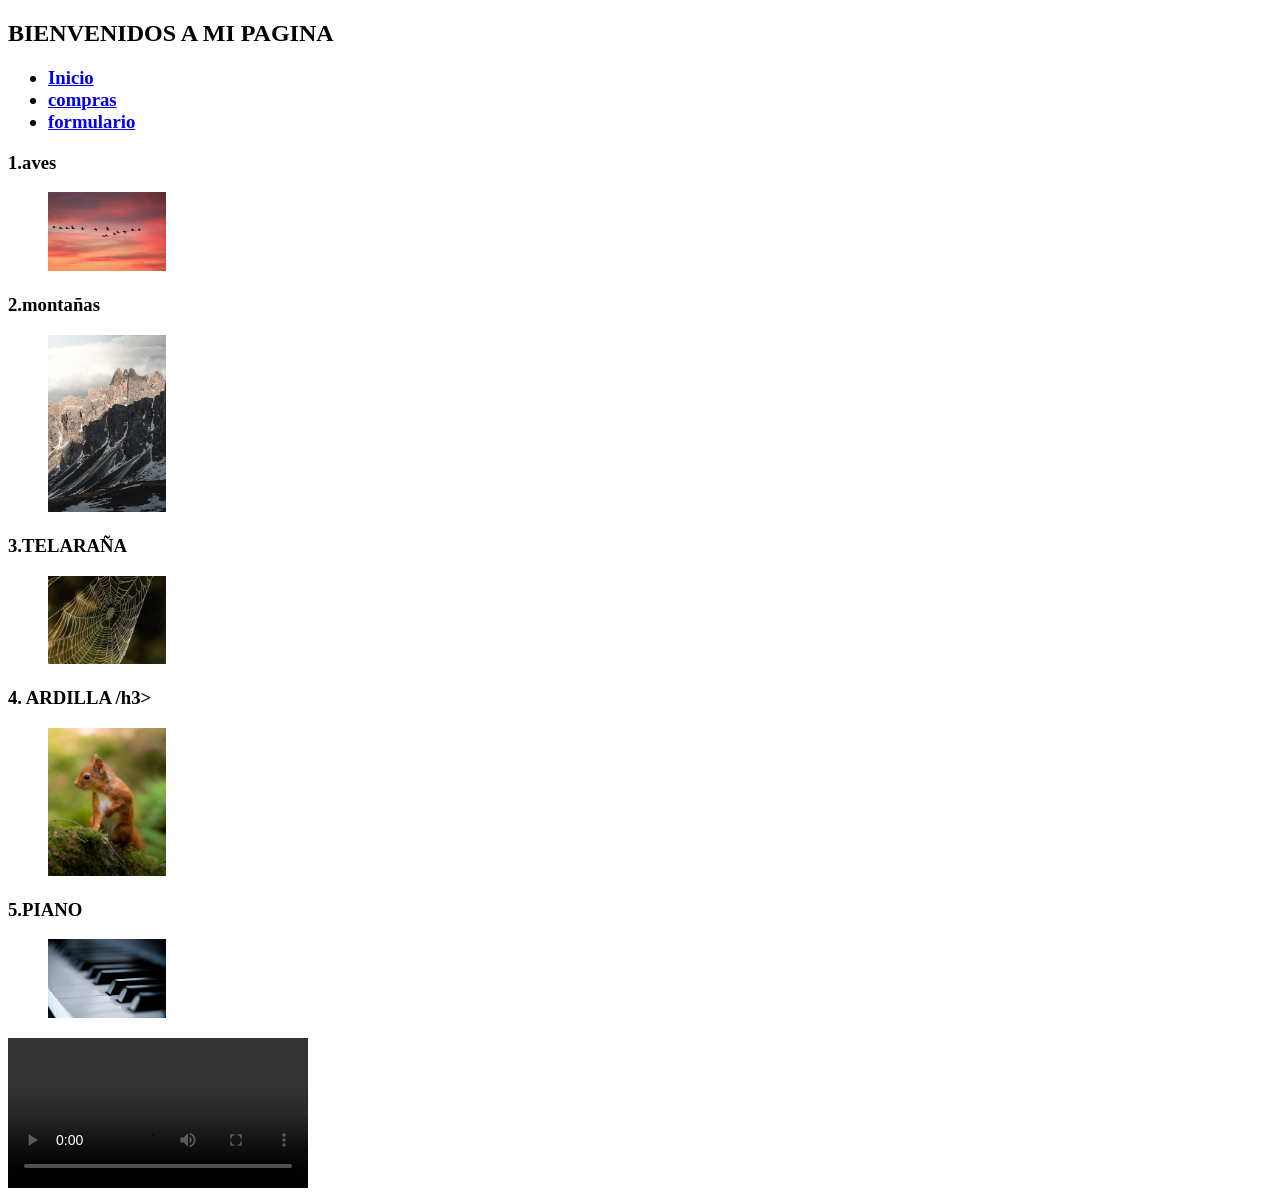
==== index.html @ 532c4f7c "commit para enviar esto a otro repo" ====
<!DOCTYPE html>
<html lang="es">
<head>
	<meta charset="UTF-8">
	<meta name="viewport" content="width=device-width, initial-scale=1.0">
	<title>Mi Página Web</title>
	<link rel="stylesheet" href="styles.css">
</head>
<body>
	<header>
		<nav>
      <h1>BIENVENIDOS A MI PAGINA</h1>
			<ul>
        <h3>
				<li><a href="index.html">Inicio</a></li>
				<li><a href="compras.html">compras</a></li>
				<li><a href="formulario.html">formulario</a></li>
			</ul>
		</nav>
	</header>
	<main>
		<section>

		</section>
		<section id="blog">
			<header>
				
			</header>
			<article>
				<header>
					<h3> 1.aves</h3>
					<p><time datetime=/p>
				</header>
				<figure>
					<img src="recursos/cranes-9858983_1280.jpg" alt="Ejemplo de pagina web"
          style="max-width:10%;height:auto;">
				</figure>
				<p></p>
			</article>
			<article>
				<header>
					<h3>2.montañas</h3>
          <p><time datatime=/p>
          <header>
          <figure>
          <img src="recursos/adventure-9669323_1280.jpg" alt ="Ejemplo de pagina web"
          style="max-width:10%;height:auto;">
          </figure>
          <p></p>
          <article>
          <header>

          <h3>3.TELARAÑA</h3>
          </h3>
          <p><time datatime=/p>
          <header>
          <figure>
          <img src="recursos/spider-web-9825023_1280.jpg" alt="Ejemplo de pagina web"
          style="max-width:10%;height:auto;">
          </figure>
          <p></p>
          </article>
          <header>
          <h3>4. ARDILLA /h3>
          </h3>
          <p><time datatime=/p>
          <header>
          <figure>
          <img src="recursos/squirrel-9834881_1280.jpg" alt="Ejemplo de pagina web"
          style="max-width:10%;height:auto;">
          </figure>
          <p></p>
          </article>
          <header>
          <h3>5.PIANO</h3>
          </h3>
          <p><time datatime=/p>
          <header>
          <figure>
          <img src="recursos/music-9828208_1280.jpg" alt="Ejemplo de pagina wed"
          style="max-width:10%;height:auto;">
          </figure>
          <p></p>
          </article>
          <header>
         
            <!DOCTYPE html>
<html lang="es">
<head>

  <video controls 
   src="recursos/45242-442509366_small.mp4">
  </video>
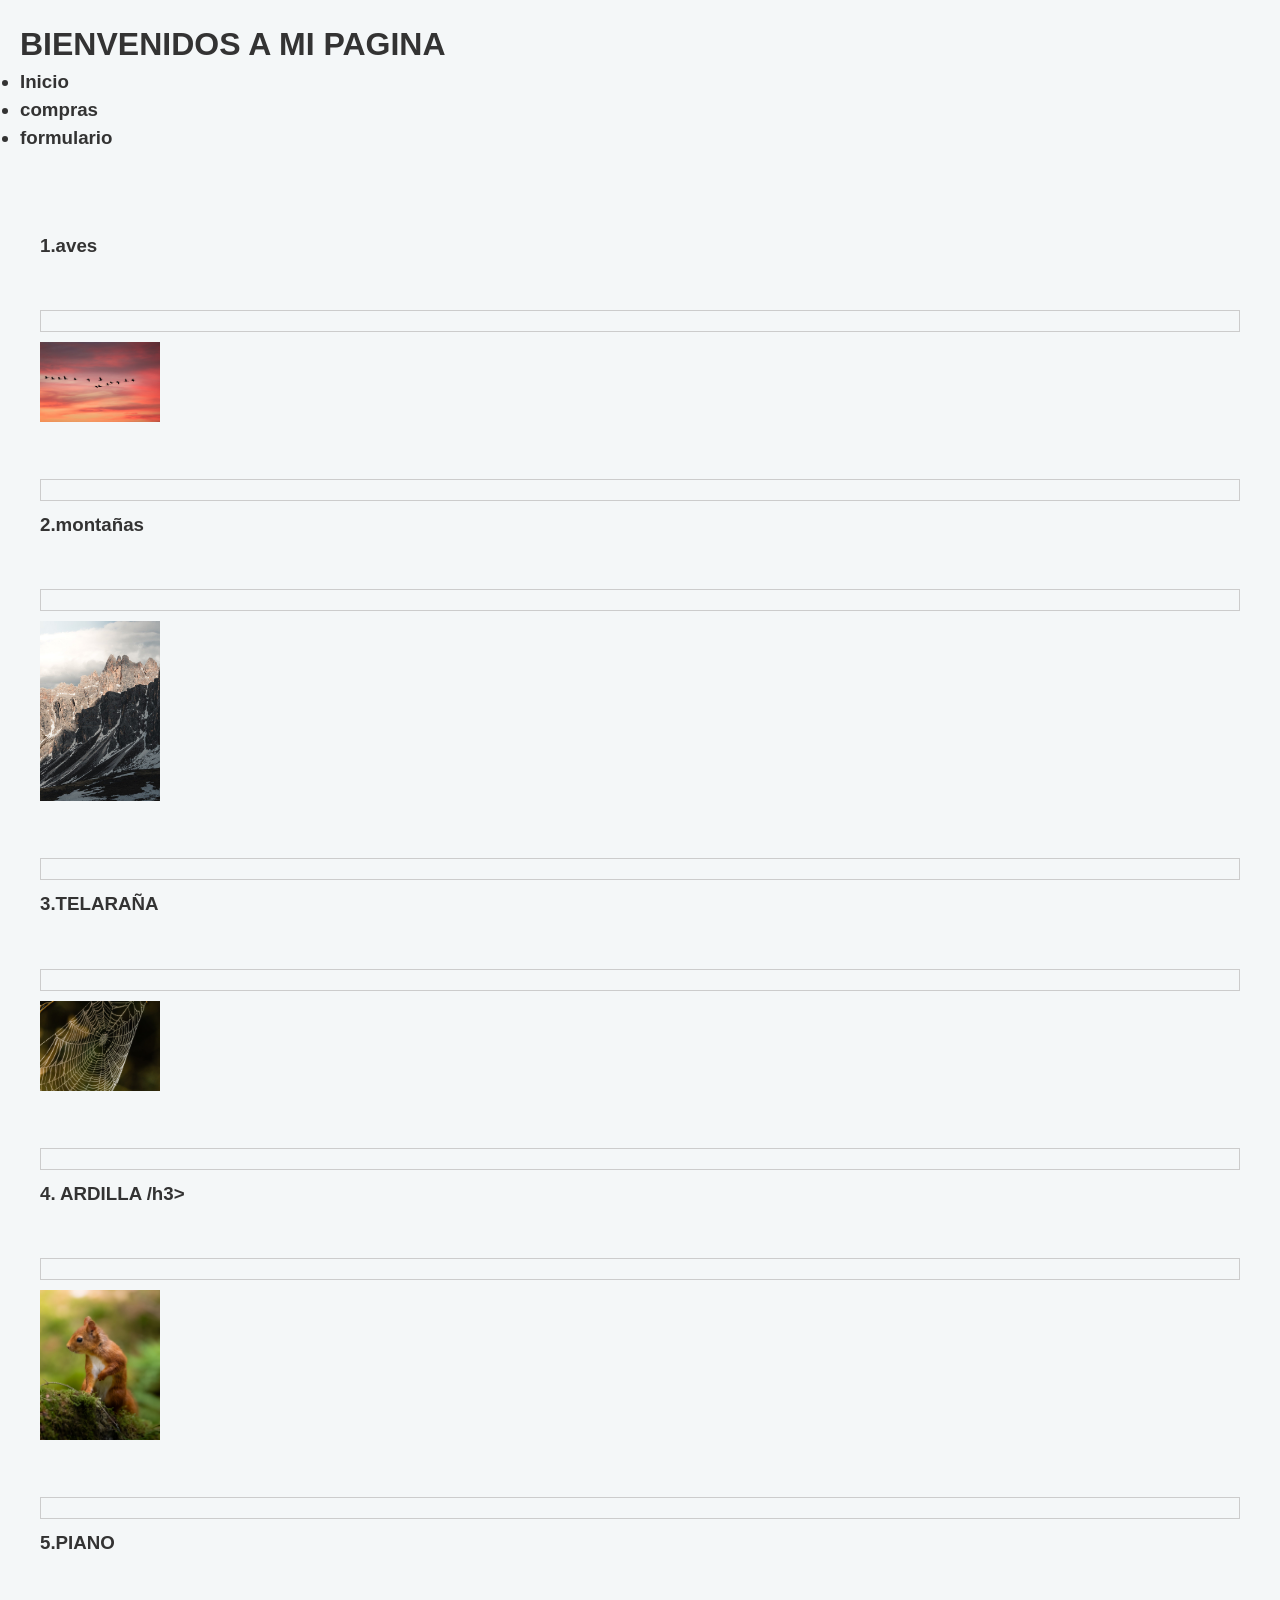
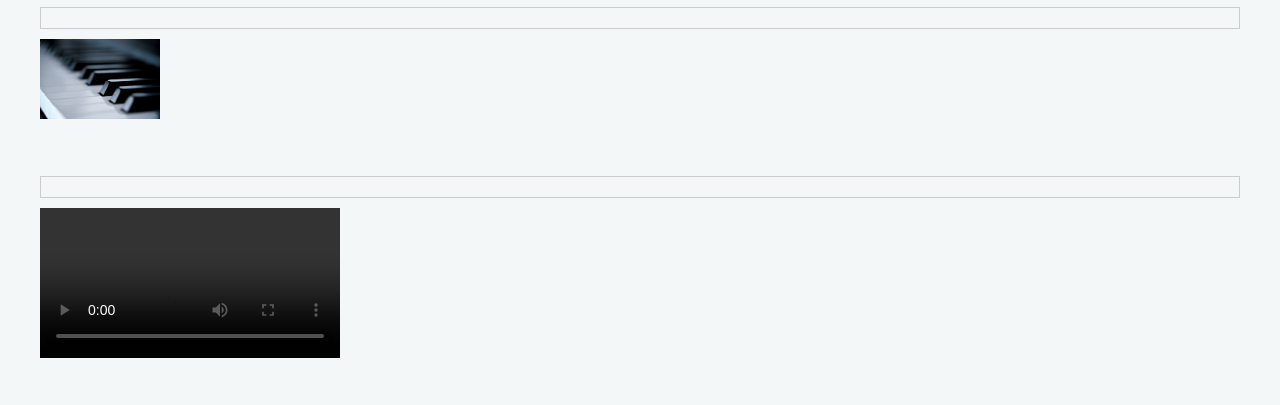
==== commit 71cb5be1: "realice mi guia" ====
--- a/index.html
+++ b/index.html
@@ -5,6 +5,7 @@
 	<meta name="viewport" content="width=device-width, initial-scale=1.0">
 	<title>Mi Página Web</title>
 	<link rel="stylesheet" href="styles.css">
+  
 </head>
 <body>
 	<header>
@@ -19,10 +20,11 @@
 		</nav>
 	</header>
 	<main>
-		<section>
+		<section> 
 
-		</section>
-		<section id="blog">
+    </section>
+    
+		<section id="Blog">
 			<header>
 				
 			</header>
@@ -90,4 +92,6 @@
 
   <video controls 
    src="recursos/45242-442509366_small.mp4">
-  </video>+  </video>
+
+
--- a/styles.css
+++ b/styles.css
@@ -0,0 +1,612 @@
+body {
+ 
+
+    font-family: Arial, sans-serif; 
+  color: #000000;                      
+  line-height: 1.5;                
+  margin: 20px;
+  background-color: #000000;
+}
+
+
+section {
+  background-color: rgb(29, 23, 78) (16, 19, 20); 
+  padding: 20px;
+  border-radius: 8px;
+  margin-bottom: 20px;
+}
+
+
+h1 {
+  font-size: 32px; 
+  color: black (0, 0, 0);  
+}
+
+h2 {
+  font-size: 24px;
+  color: darkgreen;
+}
+
+
+p {
+  font-size: 16px; 
+}
+
+
+.highlight {
+  color: red;       
+  font-weight: bold;
+}
+
+
+a {
+  color: rgb(255, 255, 255) (0, 0, 0);
+  text-decoration: #fff
+}
+
+a:hover {
+  text-decoration: #fff
+}
+p {
+  color: blue;
+}
+
+
+.contenedor p {
+  color: blue;
+}
+.contenedor > p {
+  border: 1px solid green;
+}
+ p {
+  margin-top: 50px;
+}
+.contenedor h2 ~ p {
+  font-style: italic;
+}
+body  {
+  background-color: rgb(0, 204, 255); 
+}
+{ .selection
+ background-color: rgb(0, 204, 255); 
+}
+
+p {
+  color: red; 
+  font-size: 16px;
+}
+.destacado {
+  background-color: yellow; 
+  border: 1px solid orange;
+}
+#principal {
+  width: 90%;
+  margin: 0 auto; 
+  padding: 20px;
+}
+
+p {
+  color: red;
+}
+
+.destacado {
+  color: blue;
+}
+
+#parrafo-especial {
+  color: green;
+}
+
+p {
+    color: blue;
+    font-size: 16px;
+    border: 1px solid #ccc;
+    padding: 10px;
+}
+
+.resaltado {
+    background-color: lightyellow;
+    font-weight: bold;
+    color: orange;
+}
+
+
+#encabezado-principal {
+    background-color: #333;
+    color: white;
+    text-align: center;
+    font-size: 24px;
+    padding: 20px;
+}
+
+
+p {
+   
+    color: darkslategray;
+    
+    font-size: 18px;
+    border: 1px solid #ccc;
+    padding: 10px;
+    
+}
+
+
+ */
+.resaltado {
+    background-color: #e0f7fa; /
+    font-weight: bold;
+   
+    color: #00796b;
+   
+}
+
+
+ 
+#encabezado-principal {
+    background-color: #004d40; 
+    color: white;
+    text-align: center;
+    font-size: 36px;
+    padding: 30px;
+}
+ <div>, <p>, <h1>, <body>
+* {
+    
+    font-family: Arial, Helvetica, sans-serif;
+    
+   
+    background-color: #f7f7f7;
+    
+   
+    margin: 0;
+    padding: 0;
+    
+
+    box-sizing: border-box; 
+    
+    color: #333;
+}
+
+.contenedor > p {
+    background-color: #bbdefb;
+    color: #1a237e; 
+    border: 2px dashed #1a237e;
+    margin-bottom: 5px;
+}
+
+span + p.hermano-adyacente {
+    background-color: #c8e6c9;
+    color: #1b5e20; 
+    font-size: 1.2em; 
+    padding: 10px;
+}
+
+
+span  p {
+    border-top: 3px solid #ffab00; 
+    margin-top: 10px;
+}
+
+
+* {
+    font-family: 'Segoe UI', Tahoma, Geneva, Verdana, sans-serif;
+    margin: 0;
+    padding: 0;
+    box-sizing: border-box; 
+    color: #333; 
+}
+
+
+#encabezado-pagina {
+    background-color: #00796b; 
+    color: white; 
+    padding: 20px;
+    text-align: center;
+}
+
+#encabezado-pagina h1 {
+    color: white;
+    font-size: 2.5em;
+}
+
+
+.contenedor-principal {
+    width: 80%;
+    margin: 20px auto; /
+    padding: 20px;
+    background-color: #e0f2f1; 
+    border-radius: 8px;
+}
+
+.destacado {
+    background-color: #ffcc80; 
+    font-weight: bold;
+    color: #e65100; 
+    padding: 2px 5px;
+    border-radius: 3px;
+    display: inline-block;
+}
+
+.boton-accion {
+    padding: 10px 15px;
+    background-color: #ffab00; 
+    color: #333;
+    border: none;
+    border-radius: 5px;
+    cursor: pointer;
+    margin-top: 15px;
+}
+
+
+p {
+    line-height: 1.6;
+    margin-bottom: 10px;
+}
+
+h2 {
+    color: #004d40;
+    margin-bottom: 15px;
+    border-bottom: 2px solid #004d40;
+    padding-bottom: 5px;
+}
+
+footer {
+    text-align: center;
+    padding: 10px;
+    background-color: #bdbdbd; 
+
+}
+
+
+p.hermano-adyacente + p {
+    font-style: italic;
+    background-color: #fff8e1; 
+    border: 1px dashed #ffb300;
+}
+
+
+span ~ p {
+    color: #0d47a1; 
+  
+}
+
+.padre-estricto > p {
+    
+    background-color: #f3e5f5; 
+    color: #4a148c; 
+    border: 3px solid #8e24aa; 
+    padding: 10px;
+    margin-bottom: 10px;
+}
+
+
+.padre-estricto p {
+    font-size: 1.1em;
+    font-weight: 400;
+}
+
+
+.padre-hermanos h3 ~ p {
+  /
+    background-color: #ffe0b2; 
+    border-left: 5px solid #ff9800; 
+    padding: 8px;
+    margin-top: 5px;
+}
+
+
+.padre-hermanos h3 ~ p {
+    
+    background-color: #ffe0b2; 
+    border-left: 5px solid #ff9800; /
+    padding: 8px;
+    margin-top: 5px;
+}
+
+
+.navegacion-combinada a {
+    text-decoration: none; 
+    padding: 5px 10px;
+    display: block;
+}
+
+.navegacion-combinada > ul > li {
+    list-style: none; 
+    display: inline-block; 
+    border-right: 1px solid #ccc;
+}
+
+
+.navegacion-combinada li > ul > li {
+    display: block; 
+    background-color: #f0f0f0;
+    border: none;
+}
+
+.referencia-hermano + li > a {
+    background-color: #ff9800; 
+    color: white;
+}
+
+.navegacion-combinada a:hover {
+    background-color: #e0f2f1;
+}
+
+
+.tarjeta-producto {
+    width: 300px;
+    margin: 20px;
+    border: 1px solid #ddd;
+    box-shadow: 0 4px 8px rgba(0, 0, 0, 0.1);
+    border-radius: 8px;
+    overflow: hidden; 
+    background-color: white;
+}
+
+
+.tarjeta-producto > * {
+    padding: 10px 15px;
+}
+
+
+.tarjeta-producto p {
+    color: #616161;
+}
+
+
+.tarjeta-producto > header {
+    background-color: #f5f5f5; 
+    border-bottom: 1px solid #eee;
+}
+
+
+.tarjeta-producto > .boton-comprar {
+    background-color: #4caf50; 
+    color: white;
+    text-align: center;
+    font-weight: bold;
+    margin-top: 10px;
+    transition: background-color 0.3s;
+}
+
+.tarjeta-producto > .boton-comprar:hover {
+    background-color: #388e3c;
+}
+
+
+.tarjeta-producto .detalles h4 {
+    color: #1a237e; 
+}
+
+
+.navegacion-principal a {
+    text-decoration: none; 
+    color: #4a148c; 
+    padding: 5px;
+}
+
+
+.navegacion-principal > ul > li {
+    display: inline-block;
+    border-right: 1px solid #ccc;
+}
+
+.navegacion-principal li > ul {
+    display: block; 
+    position: absolute; 
+}
+
+.titulo-seccion + p {
+    margin-top: 20px;
+    font-weight: bold; 
+    color: #00796b;
+}
+
+.referencia-hermano + li {
+    border: 2px dashed #ff9800;
+}
+
+.titulo-seccion ~ p {
+    font-size: 0.9em
+    font-style: italic;
+    background-color: #f7f7f7;
+}
+
+
+
+* {
+    box-sizing: border-box; 
+    margin: 0;
+    padding: 0;
+}
+
+body {
+    background-color: #f4f7f8;
+}
+
+.contenedor-principal {
+    width: 90%;
+    margin: 40px auto;
+    background-color: #ffffff;
+    border: 1px solid #cceeff; 
+    padding: 20px; 
+}
+/
+.fila-flexible {
+    display: flex; 
+    gap: 20px;
+    margin-bottom: 20px;
+}
+
+.bloque-contenido {
+   
+    flex-basis: 50%; 
+    padding: 15px;
+    border: 2px solid #a3e4d7;
+    margin-bottom: 15px;
+}
+
+.bloque-1 {
+    background-color: #e8f8f5;
+}
+/
+.bloque-2 {
+    background-color: #fcf3cf;
+}
+
+.etiqueta {
+    background-color: #5d9cec;
+    color: white;
+    padding: 2px 8px;
+    margin-right: 5px;
+}
+
+.enlace-accion {
+    display: inline-block; /
+    padding: 8px 12px;
+    margin: 5px; 
+    border: 1px solid #f39c12;
+    background-color: #f7dc6f;
+    text-decoration: none;
+    color: #333;
+}
+
+.tarjeta-caja {
+    width: 300px; 
+    height: 150px;
+    border: 5px solid #2980b9;
+    background-color: #ebf5fb;
+    margin-top: 20px;
+}
+
+.elemento-interno {
+    padding: 20px; 
+    background-color: #aed6f1;
+}
+
+
+.menu-principal {
+    background-color: #f7f9f9;
+    padding: 15px;
+    margin: 20px auto;
+    width: 90%;
+    border-radius: 5px;
+    box-shadow: 0 2px 5px rgba(0, 0, 0, 0.1);
+}
+
+
+.menu-principal a {
+    text-decoration: none
+    color: #1a5276;/
+    padding: 8px 10px;
+    display: block;
+}
+
+
+.lista-menu > li {
+    list-style: none;
+    display: inline-block;
+    margin-right: 5px;
+    background-color: #d6eaf8; 
+    position: relative;
+}
+
+.submenu > li {
+    display: block; 
+    background-color: #ebf5fb;
+    border-bottom: 1px solid #cceeff;
+}
+
+.item-referencia + li {
+    border-left: 3px solid #f39c12;
+    padding-left: 10px;
+}
+
+.menu-principal ~ * {
+    margin-left: 20px; 
+}
+
+.menu-principal ~ .boton-accion {
+    background-color: #f1c40f;
+    border: none;
+    padding: 10px 15px;
+    font-weight: bold;
+    color: #333;
+    cursor: pointer;
+    display: block;
+    width: 200px;
+    text-align: center;
+    margin-top: 15px;
+}
+
+/* ================================================= */
+/* 1. Estilo Base y Descendencia (Jerarquía general) */
+/* ================================================= */
+
+/* Estilo para el contenedor principal de la tarjeta */
+.perfil-tarjeta {
+    width: 300px;
+    border: 1px solid #e0e0e0;
+    padding: 20px;
+    margin: 20px 0;
+    text-align: center;
+    border-radius: 10px;
+    box-shadow: 0 4px 10px rgba(0, 0, 0, 0.05);
+}
+
+/* Selector de Descendencia (Espacio): Aplica estilo a TODOS los <p> dentro de la tarjeta */
+/* Esto define un estilo para el cargo, que es un <p>. */
+.perfil-tarjeta p {
+    color: #757575; /* Color gris para información secundaria */
+    margin-top: 5px;
+    font-size: 0.9em;
+}
+
+/* Selector de Descendencia: Estilos para todos los <li> dentro de las redes sociales */
+.perfil-tarjeta .redes-sociales li {
+    display: inline; /* Pone los ítems de la lista en línea */
+    list-style: none;
+    margin: 0 5px;
+}
+
+.info-personal h3 {
+    color: #263238; 
+    margin-bottom: 0;
+}
+
+/
+.redes-sociales li:first-child a {
+    padding-left: 0;
+}
+
+/* Pseudoclase :hover + Descendencia: Efecto de interacción para todos los enlaces */
+.perfil-tarjeta a:hover {
+    color: #00796b; /* Resalta el enlace al pasar el ratón */
+    text-decoration: underline;
+}
+
+/* ================================================= */
+/* 3. Hermano Adyacente y General (Elementos Cercanos) */
+/* ================================================= */
+
+/* Selector de Hermano Adyacente (+): Estilo para el <button> que sigue INMEDIATAMENTE a la tarjeta */
+.perfil-tarjeta + .boton-contacto {
+    /* Esto separa el botón directamente de la tarjeta y le da estilo de acción principal */
+    background-color: #00796b;
+    color: white;
+    padding: 10px 20px;
+    border: none;
+    border-radius: 5px;
+    cursor: pointer;
+    display: block; /* Lo hace ocupar su propia línea */
+    margin-bottom: 15px;
+    width: 300px; /* Igual que la tarjeta para alineación */
+}
+
+/* Selector de Hermano General (~): Estilo para el <p> que sigue a la tarjeta (sin importar el botón en medio) */
+.perfil-tarjeta ~ p {
+    color: #1565c0; /* Texto azul para la información secundaria */
+    border-top: 1px dashed #bbdefb;
+    padding-top: 10px;
+    width: 300px; /* Igual que la tarjeta para alineación */
+}
